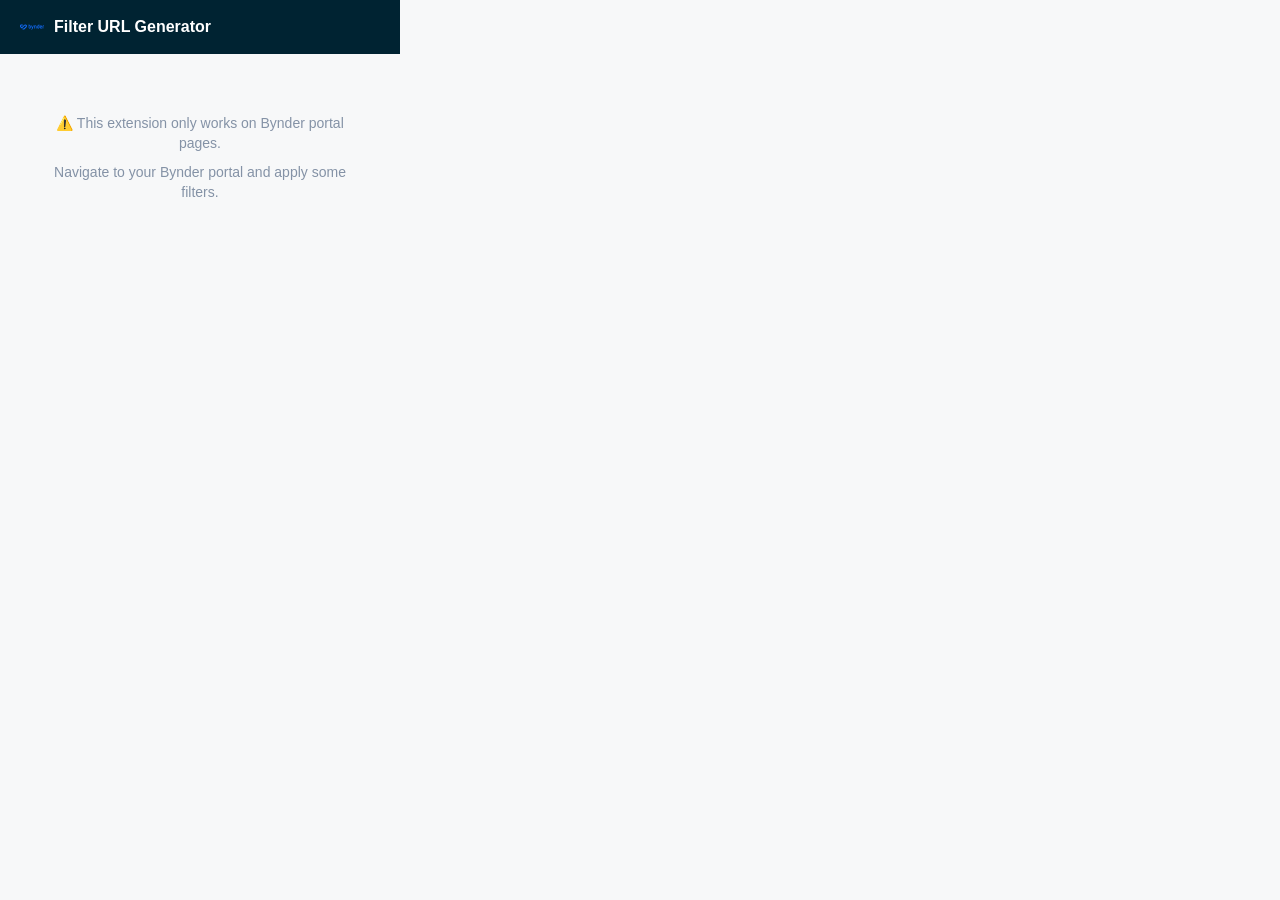
==== popup.html @ 3baa2d5d "first commit" ====
<!DOCTYPE html>
<html lang="en">
<head>
    <meta charset="UTF-8">
    <meta name="viewport" content="width=device-width, initial-scale=1.0">
    <title>Bynder Filter URL Generator</title>
    <link rel="stylesheet" href="popup.css">
</head>
<body>
    <div class="container">
        <header class="header">
            <img src="bynder-logo-blue.svg" alt="Bynder Logo" class="logo">
            <h1>Filter URL Generator</h1>
        </header>

        <main class="content">
            <div id="loading" class="loading">
                <div class="spinner"></div>
                <p>Detecting filters...</p>
            </div>

            <div id="not-bynder" class="message" style="display: none;">
                <p>⚠️ This extension only works on Bynder portal pages.</p>
                <p>Navigate to your Bynder portal and apply some filters.</p>
            </div>

            <div id="no-filters" class="message" style="display: none;">
                <p>ℹ️ No active filters detected.</p>
                <p>Apply filters on the Bynder page and click refresh.</p>
                <button id="refresh-btn" class="btn btn-primary">Refresh</button>
            </div>

            <div id="filters-detected" class="results" style="display: none;">
                <div class="portal-info">
                    <h3>Portal</h3>
                    <p id="portal-url"></p>
                </div>

                <div class="detected-filters">
                    <h3>Detected Filters</h3>
                    
                    <div id="metaproperties-section" class="filter-section" style="display: none;">
                        <h4>Metaproperties</h4>
                        <ul id="metaproperties-list"></ul>
                    </div>

                    <div id="tags-section" class="filter-section" style="display: none;">
                        <h4>Tags</h4>
                        <ul id="tags-list"></ul>
                    </div>

                    <div id="search-section" class="filter-section" style="display: none;">
                        <h4>Search Terms</h4>
                        <ul id="search-list"></ul>
                    </div>

                    <div id="status-section" class="filter-section" style="display: none;">
                        <h4>Status Filters</h4>
                        <ul id="status-list"></ul>
                    </div>
                </div>

                <div class="url-output">
                    <h3>Generated URL</h3>
                    <div class="url-container">
                        <input type="text" id="generated-url" readonly>
                        <button id="copy-btn" class="btn btn-copy" title="Copy to clipboard">
                            <span class="copy-icon">📋</span>
                        </button>
                    </div>
                </div>

                <div class="actions">
                    <button id="refresh-filters" class="btn btn-secondary">Refresh Filters</button>
                </div>
            </div>
        </main>
    </div>

    <script src="popup.js"></script>
</body>
</html>
---- popup.css ----
* {
    margin: 0;
    padding: 0;
    box-sizing: border-box;
}

body {
    font-family: 'Inter', -apple-system, BlinkMacSystemFont, 'Segoe UI', Roboto, sans-serif;
    font-size: 14px;
    line-height: 1.4;
    color: #031026;
    background-color: #F7F8F9;
    width: 400px;
    max-height: 600px;
    overflow-y: auto;
}

.container {
    display: flex;
    flex-direction: column;
    min-height: 100%;
}

.header {
    background-color: #002332;
    padding: 15px 20px;
    display: flex;
    align-items: center;
    gap: 10px;
}

.logo {
    width: 24px;
    height: 24px;
}

.header h1 {
    color: white;
    font-size: 16px;
    font-weight: 600;
    margin: 0;
}

.content {
    padding: 20px;
    flex: 1;
}

.loading {
    text-align: center;
    padding: 40px 20px;
}

.spinner {
    width: 32px;
    height: 32px;
    border: 3px solid #E0E4EA;
    border-top: 3px solid #0AF;
    border-radius: 50%;
    animation: spin 1s linear infinite;
    margin: 0 auto 15px;
}

@keyframes spin {
    0% { transform: rotate(0deg); }
    100% { transform: rotate(360deg); }
}

.message {
    text-align: center;
    padding: 40px 20px;
    color: #8492A6;
}

.message p {
    margin-bottom: 10px;
}

.btn {
    display: inline-block;
    padding: 8px 16px;
    border: none;
    border-radius: 6px;
    font-size: 14px;
    font-weight: 500;
    cursor: pointer;
    transition: all 0.2s ease;
    text-decoration: none;
}

.btn-primary {
    background-color: #0AF;
    color: white;
}

.btn-primary:hover {
    background-color: #0099E6;
}

.btn-secondary {
    background-color: #F9F9FA;
    color: #3C4858;
    border: 1px solid #E0E4EA;
}

.btn-secondary:hover {
    background-color: #F2F2F2;
}

.btn-copy {
    background-color: #F9F9FA;
    color: #3C4858;
    border: 1px solid #E0E4EA;
    padding: 8px 12px;
    min-width: 40px;
}

.btn-copy:hover {
    background-color: #F2F2F2;
}

.btn-copy.copied {
    background-color: #7AB03F;
    color: white;
    border-color: #7AB03F;
}

.portal-info {
    margin-bottom: 20px;
}

.portal-info h3 {
    font-size: 14px;
    font-weight: 600;
    margin-bottom: 8px;
    color: #031026;
}

.portal-info p {
    color: #8492A6;
    font-size: 13px;
    word-break: break-all;
}

.detected-filters {
    margin-bottom: 20px;
}

.detected-filters h3 {
    font-size: 16px;
    font-weight: 600;
    margin-bottom: 15px;
    color: #031026;
}

.filter-section {
    margin-bottom: 15px;
}

.filter-section h4 {
    font-size: 14px;
    font-weight: 600;
    margin-bottom: 8px;
    color: #3C4858;
}

.filter-section ul {
    list-style: none;
    margin-left: 10px;
}

.filter-section li {
    background-color: #E3F2FD;
    padding: 6px 10px;
    margin-bottom: 4px;
    border-radius: 4px;
    font-size: 13px;
    color: #0066B3;
}

.url-output {
    margin-bottom: 20px;
}

.url-output h3 {
    font-size: 14px;
    font-weight: 600;
    margin-bottom: 10px;
    color: #031026;
}

.url-container {
    display: flex;
    gap: 8px;
    align-items: stretch;
}

#generated-url {
    flex: 1;
    padding: 10px 12px;
    border: 1px solid #E0E4EA;
    border-radius: 6px;
    font-size: 12px;
    font-family: monospace;
    background-color: #F9F9FA;
    color: #3C4858;
    word-break: break-all;
    min-height: 38px;
}

.actions {
    text-align: center;
}

.copy-icon {
    display: inline-block;
    font-style: normal;
}

.results {
    animation: fadeIn 0.3s ease-in;
}

@keyframes fadeIn {
    from { opacity: 0; transform: translateY(10px); }
    to { opacity: 1; transform: translateY(0); }
}

/* Scrollbar styling */
::-webkit-scrollbar {
    width: 6px;
}

::-webkit-scrollbar-track {
    background: #F7F8F9;
}

::-webkit-scrollbar-thumb {
    background: #E0E4EA;
    border-radius: 3px;
}

::-webkit-scrollbar-thumb:hover {
    background: #C2CAD5;
}
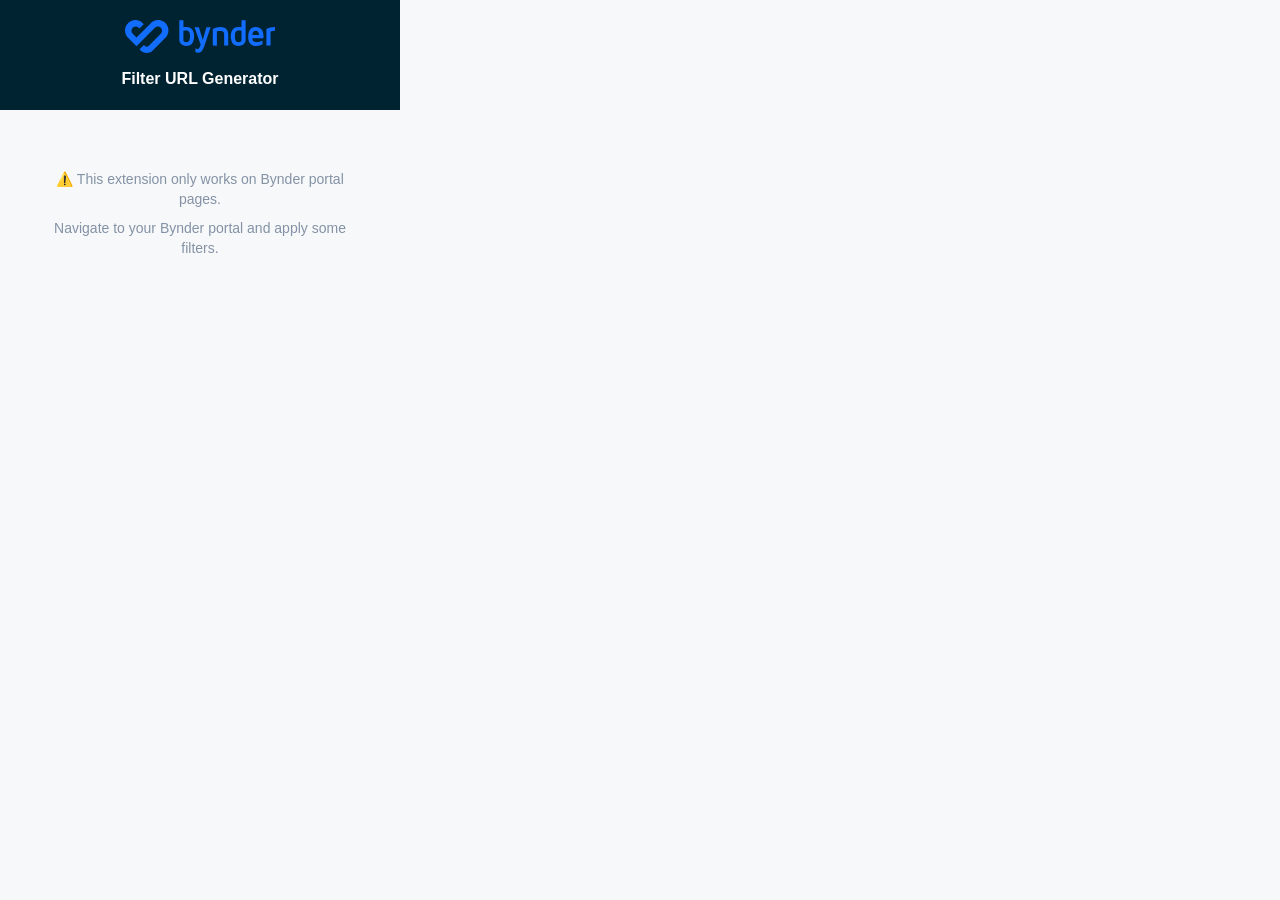
==== commit d1888454: "Remove redundant Refresh Filters button - Remove the Refresh Filters button from the popup HTML - Re" ====
--- a/popup.html
+++ b/popup.html
@@ -36,27 +36,17 @@
                     <p id="portal-url"></p>
                 </div>
 
-                <div class="detected-filters">
-                    <h3>Detected Filters</h3>
-                    
-                    <div id="metaproperties-section" class="filter-section" style="display: none;">
-                        <h4>Metaproperties</h4>
-                        <ul id="metaproperties-list"></ul>
-                    </div>
-
-                    <div id="tags-section" class="filter-section" style="display: none;">
-                        <h4>Tags</h4>
-                        <ul id="tags-list"></ul>
-                    </div>
-
-                    <div id="search-section" class="filter-section" style="display: none;">
-                        <h4>Search Terms</h4>
-                        <ul id="search-list"></ul>
-                    </div>
-
-                    <div id="status-section" class="filter-section" style="display: none;">
-                        <h4>Status Filters</h4>
-                        <ul id="status-list"></ul>
+                <div class="status-actions">
+                    <h3>Status Actions</h3>
+                    <div class="status-buttons">
+                        <button class="btn btn-status" data-field="isActive" data-value="true" title="Show only active assets">Active Assets</button>
+                        <button class="btn btn-status" data-field="archive" data-value="1" title="Show only archived assets">Archived</button>
+                        <button class="btn btn-status" data-field="isPublic" data-value="1" title="Show only public assets">Public</button>
+                        <button class="btn btn-status" data-field="isDownloadable" data-value="true" title="Show downloadable assets">Downloadable</button>
+                        <button class="btn btn-status" data-field="isDownloadable" data-value="false" title="Show non-downloadable assets">Non-Downloadable</button>
+                        <button class="btn btn-status" data-field="keyVisual" data-value="1" title="Show limited usage assets">Limited Usage</button>
+                        <button class="btn btn-status" data-field="audit" data-value="1" title="Show assets sent for review">Sent for Review</button>
+                        <button class="btn btn-status" data-field="watermark" data-value="1" title="Show watermarked assets">Watermarked</button>
                     </div>
                 </div>
 
@@ -70,9 +60,6 @@
                     </div>
                 </div>
 
-                <div class="actions">
-                    <button id="refresh-filters" class="btn btn-secondary">Refresh Filters</button>
-                </div>
             </div>
         </main>
     </div>
--- a/popup.css
+++ b/popup.css
@@ -23,15 +23,16 @@
 
 .header {
     background-color: #002332;
-    padding: 15px 20px;
+    padding: 20px;
     display: flex;
+    flex-direction: column;
     align-items: center;
-    gap: 10px;
+    gap: 15px;
 }
 
 .logo {
-    width: 24px;
-    height: 24px;
+    width: 150px;
+    height: auto;
 }
 
 .header h1 {
@@ -142,15 +143,56 @@
     word-break: break-all;
 }
 
-.detected-filters {
+.status-actions {
     margin-bottom: 20px;
 }
 
-.detected-filters h3 {
+.status-actions h3 {
     font-size: 16px;
     font-weight: 600;
     margin-bottom: 15px;
     color: #031026;
+}
+
+.status-buttons {
+    display: grid;
+    grid-template-columns: repeat(2, 1fr);
+    gap: 8px;
+}
+
+.btn-status {
+    background-color: #F9F9FA;
+    color: #3C4858;
+    border: 1px solid #E0E4EA;
+    padding: 10px 12px;
+    font-size: 13px;
+    text-align: center;
+    white-space: nowrap;
+    overflow: hidden;
+    text-overflow: ellipsis;
+}
+
+.btn-status:hover {
+    background-color: #E3F2FD;
+    border-color: #0AF;
+    color: #0066B3;
+}
+
+.btn-status:active {
+    background-color: #0AF;
+    color: white;
+    border-color: #0AF;
+}
+
+.btn-status.selected {
+    background-color: #0AF;
+    color: white;
+    border-color: #0AF;
+    opacity: 0.7;
+}
+
+.btn-status.selected:hover {
+    opacity: 0.85;
 }
 
 .filter-section {
@@ -208,9 +250,6 @@
     min-height: 38px;
 }
 
-.actions {
-    text-align: center;
-}
 
 .copy-icon {
     display: inline-block;
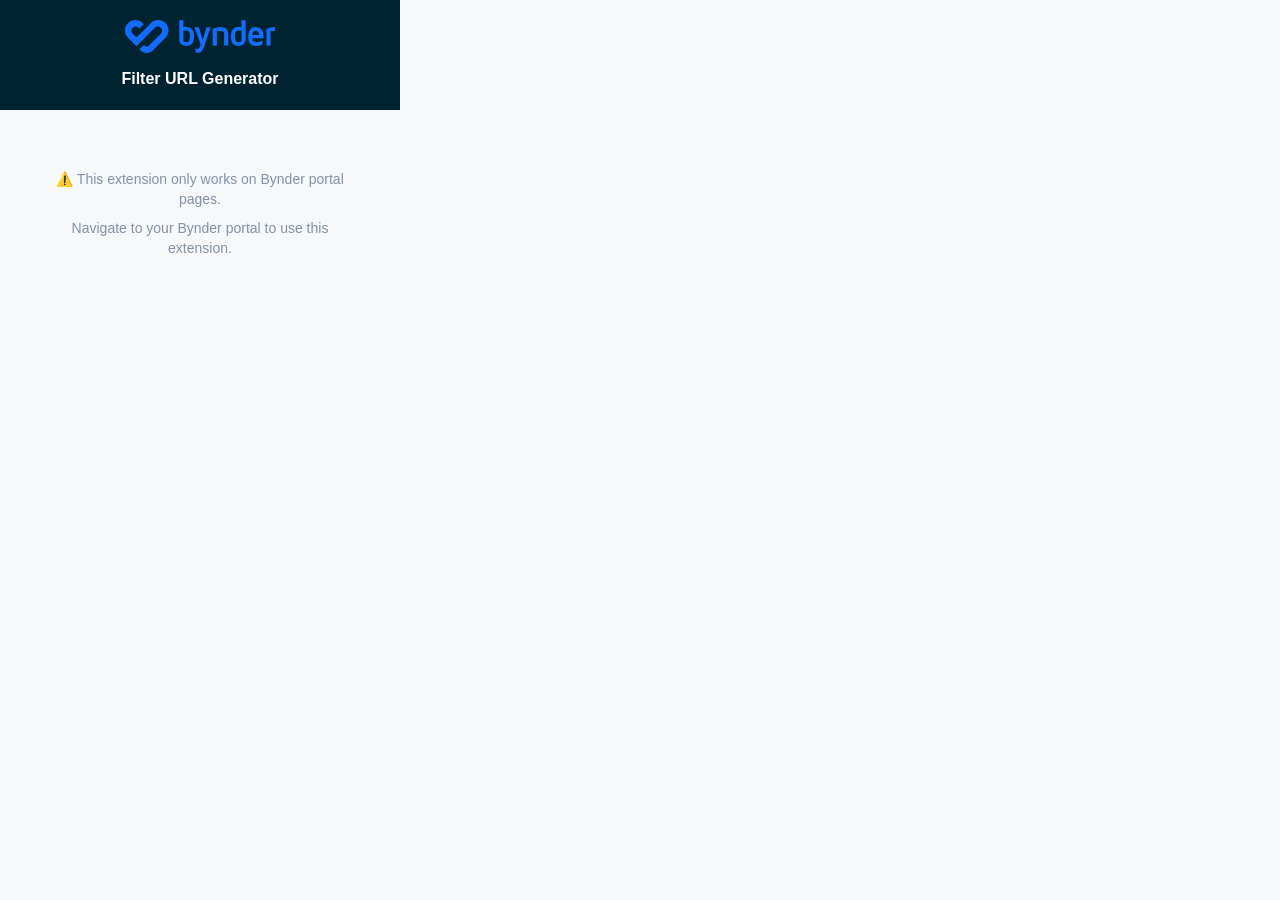
==== commit 7af1a459: "big update and privacy policy" ====
--- a/popup.html
+++ b/popup.html
@@ -21,13 +21,7 @@
 
             <div id="not-bynder" class="message" style="display: none;">
                 <p>⚠️ This extension only works on Bynder portal pages.</p>
-                <p>Navigate to your Bynder portal and apply some filters.</p>
-            </div>
-
-            <div id="no-filters" class="message" style="display: none;">
-                <p>ℹ️ No active filters detected.</p>
-                <p>Apply filters on the Bynder page and click refresh.</p>
-                <button id="refresh-btn" class="btn btn-primary">Refresh</button>
+                <p>Navigate to your Bynder portal to use this extension.</p>
             </div>
 
             <div id="filters-detected" class="results" style="display: none;">
@@ -37,7 +31,10 @@
                 </div>
 
                 <div class="status-actions">
-                    <h3>Status Actions</h3>
+                    <div class="status-header">
+                        <h3>Status Actions</h3>
+                        <button id="clear-status-btn" class="btn btn-clear" title="Clear all status actions">Clear All</button>
+                    </div>
                     <div class="status-buttons">
                         <button class="btn btn-status" data-field="isActive" data-value="true" title="Show only active assets">Active Assets</button>
                         <button class="btn btn-status" data-field="archive" data-value="1" title="Show only archived assets">Archived</button>
@@ -51,9 +48,15 @@
                 </div>
 
                 <div class="url-output">
-                    <h3>Generated URL</h3>
+                    <div class="url-header">
+                        <h3>Generated URL</h3>
+                        <span id="filter-count" class="filter-count"></span>
+                    </div>
                     <div class="url-container">
                         <input type="text" id="generated-url" readonly>
+                        <button id="open-btn" class="btn btn-copy" title="Open in new tab">
+                            <span class="open-icon">🔗</span>
+                        </button>
                         <button id="copy-btn" class="btn btn-copy" title="Copy to clipboard">
                             <span class="copy-icon">📋</span>
                         </button>
--- a/popup.css
+++ b/popup.css
@@ -143,15 +143,58 @@
     word-break: break-all;
 }
 
+.url-header {
+    display: flex;
+    justify-content: space-between;
+    align-items: center;
+    margin-bottom: 8px;
+}
+
+.url-header h3 {
+    margin: 0;
+}
+
+.filter-count {
+    font-size: 11px;
+    color: #6B7280;
+    font-style: italic;
+    background-color: #F3F4F6;
+    padding: 2px 6px;
+    border-radius: 4px;
+    display: inline-block;
+}
+
 .status-actions {
     margin-bottom: 20px;
 }
 
-.status-actions h3 {
-    font-size: 16px;
-    font-weight: 600;
+.status-header {
+    display: flex;
+    justify-content: space-between;
+    align-items: center;
     margin-bottom: 15px;
+}
+
+.status-header h3 {
+    font-size: 14px;
+    font-weight: 600;
+    margin: 0;
     color: #031026;
+}
+
+.btn-clear {
+    background-color: #F9F9FA;
+    color: #6B7280;
+    border: 1px solid #E0E4EA;
+    padding: 4px 8px;
+    font-size: 11px;
+    border-radius: 4px;
+    cursor: pointer;
+}
+
+.btn-clear:hover {
+    background-color: #F3F4F6;
+    color: #374151;
 }
 
 .status-buttons {
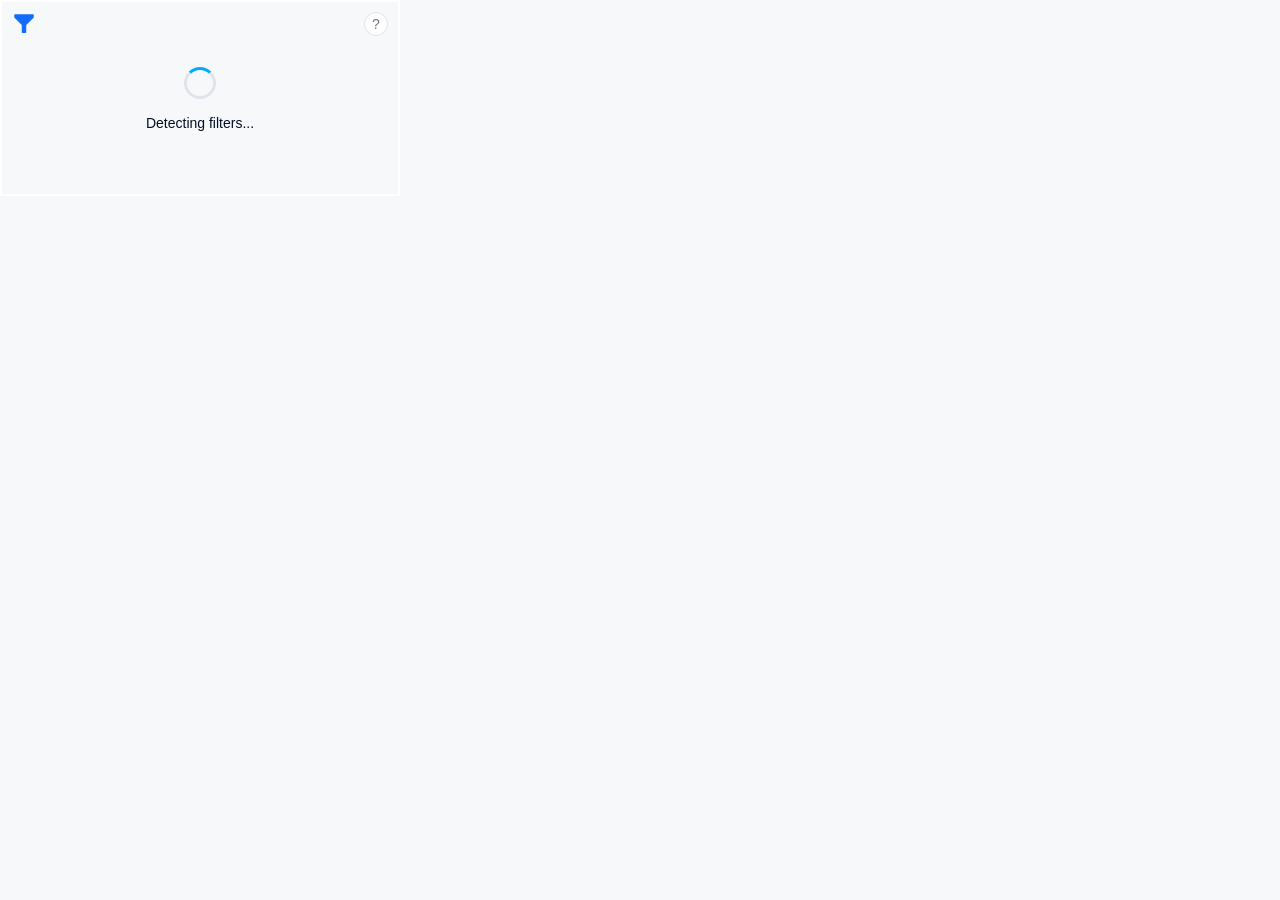
==== commit dac08dc0: "many fixed" ====
--- a/popup.html
+++ b/popup.html
@@ -8,9 +8,17 @@
 </head>
 <body>
     <div class="container">
+        <button id="info-btn" class="info-btn" title="How to use">
+            <span class="info-icon">?</span>
+        </button>
+        <div id="info-tooltip" class="info-tooltip" style="display: none;">
+            <p>Apply any filter to generate a shareable URL. All filter types are supported except custom date ranges and custom resolution values.</p>
+        </div>
+        
         <header class="header">
-            <img src="bynder-logo-blue.svg" alt="Bynder Logo" class="logo">
-            <h1>Filter URL Generator</h1>
+            <a href="https://chromewebstore.google.com/detail/bynder-filter-url-generat/kmjbefjcflbegkomplljokogkjnfifhm?authuser=0&hl=en" target="_blank" class="logo-link">
+                <img src="icons/funnel-48.png" alt="Filter URL Generator Logo" class="logo">
+            </a>
         </header>
 
         <main class="content">
@@ -20,36 +28,15 @@
             </div>
 
             <div id="not-bynder" class="message" style="display: none;">
-                <p>⚠️ This extension only works on Bynder portal pages.</p>
-                <p>Navigate to your Bynder portal to use this extension.</p>
+                <p>⚠️ This extension only works in the asset bank of your Bynder portal.</p>
             </div>
 
             <div id="filters-detected" class="results" style="display: none;">
-                <div class="portal-info">
-                    <h3>Portal</h3>
-                    <p id="portal-url"></p>
-                </div>
+                
 
-                <div class="status-actions">
-                    <div class="status-header">
-                        <h3>Status Actions</h3>
-                        <button id="clear-status-btn" class="btn btn-clear" title="Clear all status actions">Clear All</button>
-                    </div>
-                    <div class="status-buttons">
-                        <button class="btn btn-status" data-field="isActive" data-value="true" title="Show only active assets">Active Assets</button>
-                        <button class="btn btn-status" data-field="archive" data-value="1" title="Show only archived assets">Archived</button>
-                        <button class="btn btn-status" data-field="isPublic" data-value="1" title="Show only public assets">Public</button>
-                        <button class="btn btn-status" data-field="isDownloadable" data-value="true" title="Show downloadable assets">Downloadable</button>
-                        <button class="btn btn-status" data-field="isDownloadable" data-value="false" title="Show non-downloadable assets">Non-Downloadable</button>
-                        <button class="btn btn-status" data-field="keyVisual" data-value="1" title="Show limited usage assets">Limited Usage</button>
-                        <button class="btn btn-status" data-field="audit" data-value="1" title="Show assets sent for review">Sent for Review</button>
-                        <button class="btn btn-status" data-field="watermark" data-value="1" title="Show watermarked assets">Watermarked</button>
-                    </div>
-                </div>
 
                 <div class="url-output">
                     <div class="url-header">
-                        <h3>Generated URL</h3>
                         <span id="filter-count" class="filter-count"></span>
                     </div>
                     <div class="url-container">
--- a/popup.css
+++ b/popup.css
@@ -5,7 +5,7 @@
 }
 
 body {
-    font-family: 'Inter', -apple-system, BlinkMacSystemFont, 'Segoe UI', Roboto, sans-serif;
+    font-family: -apple-system, BlinkMacSystemFont, 'Segoe UI', Roboto, sans-serif;
     font-size: 14px;
     line-height: 1.4;
     color: #031026;
@@ -13,26 +13,44 @@
     width: 400px;
     max-height: 600px;
     overflow-y: auto;
+    user-select: none;
+    border: 2px solid white;
+    box-sizing: border-box;
 }
 
 .container {
     display: flex;
     flex-direction: column;
     min-height: 100%;
+    position: relative;
 }
 
 .header {
-    background-color: #002332;
-    padding: 20px;
+    background-color: #F7F8F9;
+    padding: 10px 30px 10px 30px;
     display: flex;
     flex-direction: column;
     align-items: center;
     gap: 15px;
 }
 
+.logo-link {
+    position: absolute;
+    top: 10px;
+    left: 10px;
+    display: inline-block;
+    text-decoration: none;
+    z-index: 10;
+}
+
 .logo {
-    width: 150px;
-    height: auto;
+    width: 24px;
+    height: 24px;
+    transition: opacity 0.2s ease;
+}
+
+.logo-link:hover .logo {
+    opacity: 0.8;
 }
 
 .header h1 {
@@ -40,16 +58,18 @@
     font-size: 16px;
     font-weight: 600;
     margin: 0;
+    user-select: none;
+    text-shadow: 0 0 8px rgba(255, 255, 255, 0.3), 0 0 16px rgba(255, 255, 255, 0.1);
 }
 
 .content {
-    padding: 20px;
+    padding: 15px 30px 30px 30px;
     flex: 1;
 }
 
 .loading {
     text-align: center;
-    padding: 40px 20px;
+    padding: 30px;
 }
 
 .spinner {
@@ -67,9 +87,15 @@
     100% { transform: rotate(360deg); }
 }
 
+@keyframes gradientShift {
+    0% { background-position: 0% 50%; }
+    50% { background-position: 100% 50%; }
+    100% { background-position: 0% 50%; }
+}
+
 .message {
     text-align: center;
-    padding: 40px 20px;
+    padding: 30px;
     color: #8492A6;
 }
 
@@ -124,6 +150,68 @@
     background-color: #7AB03F;
     color: white;
     border-color: #7AB03F;
+}
+
+.info-btn {
+    position: absolute;
+    top: 10px;
+    right: 10px;
+    width: 24px;
+    height: 24px;
+    border-radius: 50%;
+    border: 1px solid #E0E4EA;
+    background-color: #FFFFFF;
+    color: #6B7280;
+    font-size: 14px;
+    font-weight: 500;
+    cursor: pointer;
+    display: flex;
+    align-items: center;
+    justify-content: center;
+    transition: all 0.2s ease;
+    z-index: 10;
+}
+
+.info-btn:hover {
+    background-color: #0AF;
+    color: white;
+    border-color: #0AF;
+}
+
+.info-btn.active {
+    background-color: #0AF;
+    color: white;
+    border-color: #0AF;
+}
+
+.info-icon {
+    display: inline-block;
+}
+
+.info-tooltip {
+    position: absolute;
+    top: 40px;
+    right: 10px;
+    background-color: #FFFFFF;
+    border: 1px solid #E0E4EA;
+    border-radius: 8px;
+    padding: 16px;
+    max-width: 280px;
+    box-shadow: 0 4px 12px rgba(0, 0, 0, 0.1);
+    z-index: 20;
+    animation: fadeIn 0.2s ease;
+}
+
+.info-tooltip p {
+    color: #4A5568;
+    font-size: 13px;
+    font-weight: 500;
+    line-height: 1.5;
+    margin: 0;
+}
+
+.results {
+    position: relative;
 }
 
 .portal-info {
@@ -268,7 +356,7 @@
 }
 
 .url-output h3 {
-    font-size: 14px;
+    font-size: 16px;
     font-weight: 600;
     margin-bottom: 10px;
     color: #031026;
@@ -287,10 +375,16 @@
     border-radius: 6px;
     font-size: 12px;
     font-family: monospace;
-    background-color: #F9F9FA;
+    background-color: #FFFFFF;
     color: #3C4858;
     word-break: break-all;
     min-height: 38px;
+    user-select: text;
+}
+
+#generated-url:focus {
+    outline: none;
+    border: 1px solid #000000;
 }
 
 
@@ -304,7 +398,7 @@
 }
 
 @keyframes fadeIn {
-    from { opacity: 0; transform: translateY(10px); }
+    from { opacity: 0; transform: translateY(-5px); }
     to { opacity: 1; transform: translateY(0); }
 }
 
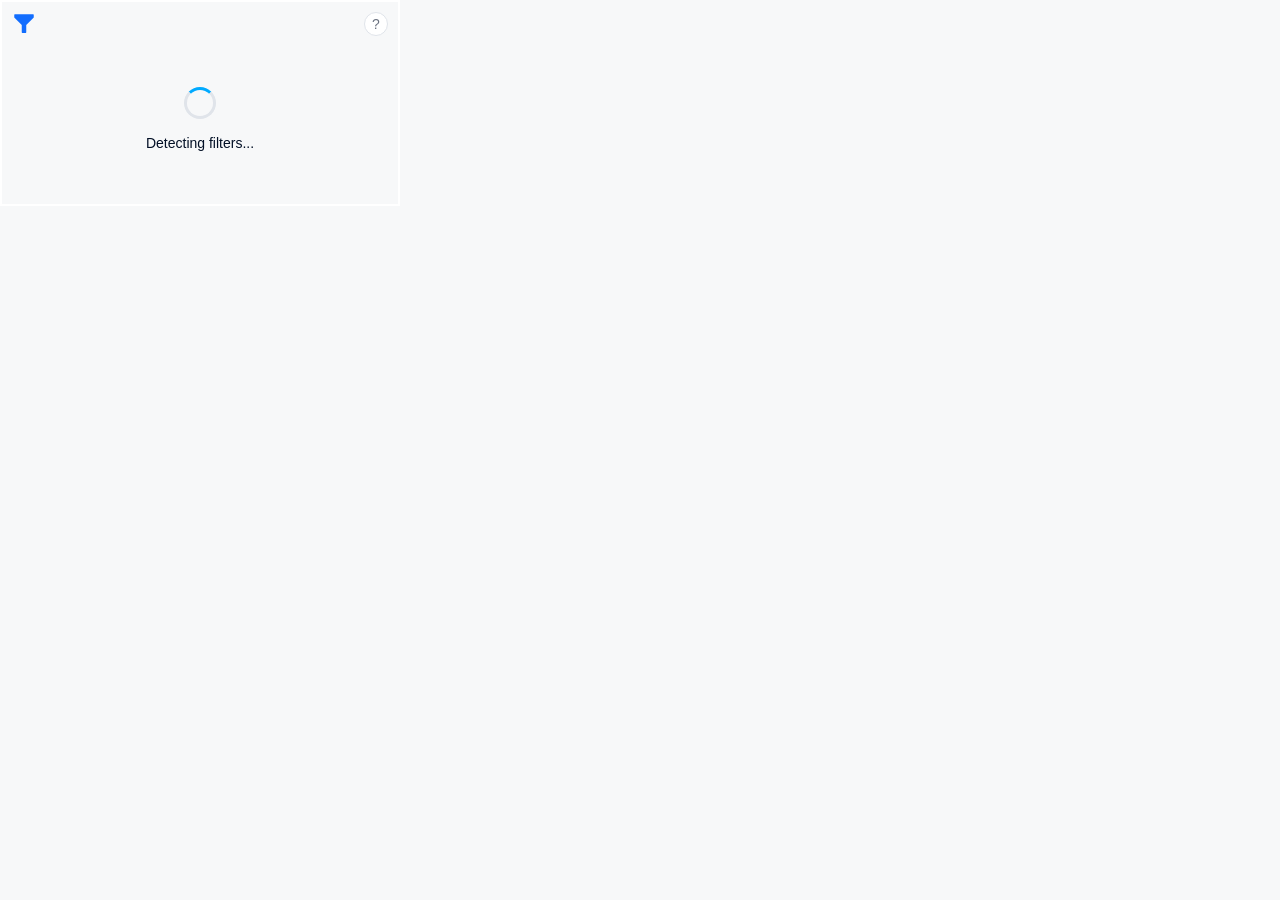
==== commit e6f505bd: "predictable URL" ====
--- a/popup.html
+++ b/popup.html
@@ -12,7 +12,7 @@
             <span class="info-icon">?</span>
         </button>
         <div id="info-tooltip" class="info-tooltip" style="display: none;">
-            <p>Apply any filter to generate a shareable URL. All filter types are supported except custom date ranges and custom resolution values.</p>
+            <p>Apply any filter to generate a shareable URL. All filter types are supported except custom date ranges and custom resolution values. When using options, a predictable URL will also be generated.</p>
         </div>
         
         <header class="header">
@@ -37,16 +37,48 @@
 
                 <div class="url-output">
                     <div class="url-header">
-                        <span id="filter-count" class="filter-count"></span>
+                        <div class="header-left">
+                            <span class="url-label">Filter URL</span>
+                            <span id="filter-count" class="filter-count"></span>
+                        </div>
+                        <button class="header-toggle" id="filter-url-toggle" title="Toggle section">
+                            <span class="toggle-arrow">▼</span>
+                        </button>
                     </div>
-                    <div class="url-container">
-                        <input type="text" id="generated-url" readonly>
-                        <button id="open-btn" class="btn btn-copy" title="Open in new tab">
-                            <span class="open-icon">🔗</span>
+                    <div id="filter-url-content" class="url-content">
+                        <div class="url-container">
+                            <input type="text" id="generated-url" readonly>
+                            <button id="open-btn" class="btn btn-copy" title="Open in new tab">
+                                <span class="open-icon">🔗</span>
+                            </button>
+                            <button id="copy-btn" class="btn btn-copy" title="Copy to clipboard">
+                                <span class="copy-icon">📋</span>
+                            </button>
+                        </div>
+                    </div>
+                </div>
+
+                <div id="predictable-url-section" class="url-output" style="display: none;">
+                    <div class="url-header">
+                        <div class="header-left">
+                            <span class="url-label">Predictable URL</span>
+                            <span class="url-sublabel">(Options Only)</span>
+                            <span id="predictable-filter-count" class="filter-count"></span>
+                        </div>
+                        <button class="header-toggle" id="predictable-url-toggle" title="Toggle section">
+                            <span class="toggle-arrow">▼</span>
                         </button>
-                        <button id="copy-btn" class="btn btn-copy" title="Copy to clipboard">
-                            <span class="copy-icon">📋</span>
-                        </button>
+                    </div>
+                    <div id="predictable-url-content" class="url-content" style="display: none;">
+                        <div class="url-container">
+                            <input type="text" id="predictable-url" readonly>
+                            <button id="predictable-open-btn" class="btn btn-copy" title="Open in new tab">
+                                <span class="open-icon">🔗</span>
+                            </button>
+                            <button id="predictable-copy-btn" class="btn btn-copy" title="Copy to clipboard">
+                                <span class="copy-icon">📋</span>
+                            </button>
+                        </div>
                     </div>
                 </div>
 
--- a/popup.css
+++ b/popup.css
@@ -27,7 +27,7 @@
 
 .header {
     background-color: #F7F8F9;
-    padding: 10px 30px 10px 30px;
+    padding: 10px 30px 30px 30px;
     display: flex;
     flex-direction: column;
     align-items: center;
@@ -63,7 +63,7 @@
 }
 
 .content {
-    padding: 15px 30px 30px 30px;
+    padding: 15px 30px 20px 30px;
     flex: 1;
 }
 
@@ -235,7 +235,50 @@
     display: flex;
     justify-content: space-between;
     align-items: center;
-    margin-bottom: 8px;
+    margin-bottom: 10px;
+    padding-bottom: 8px;
+    border-bottom: 1px solid #E0E4EA;
+}
+
+.header-left {
+    display: flex;
+    align-items: center;
+    gap: 8px;
+}
+
+.header-toggle {
+    background: none;
+    border: none;
+    cursor: pointer;
+    padding: 4px;
+    color: #9CA3AF;
+    transition: all 0.2s ease;
+    border-radius: 4px;
+}
+
+.header-toggle:hover {
+    background-color: #F3F4F6;
+    color: #6B7280;
+}
+
+.toggle-arrow {
+    display: inline-block;
+    font-size: 12px;
+    transition: transform 0.2s ease;
+}
+
+.header-toggle.collapsed .toggle-arrow {
+    transform: rotate(-90deg);
+}
+
+.url-content {
+    transition: all 0.2s ease;
+}
+
+.url-sublabel {
+    font-size: 11px;
+    color: #9CA3AF;
+    font-weight: normal;
 }
 
 .url-header h3 {
@@ -250,6 +293,7 @@
     padding: 2px 6px;
     border-radius: 4px;
     display: inline-block;
+    margin-left: 4px;
 }
 
 .status-actions {
@@ -355,6 +399,16 @@
     margin-bottom: 20px;
 }
 
+.url-output + .url-output {
+    margin-top: 15px;
+}
+
+.url-label {
+    font-size: 13px;
+    font-weight: 600;
+    color: #031026;
+}
+
 .url-output h3 {
     font-size: 16px;
     font-weight: 600;
@@ -368,7 +422,8 @@
     align-items: stretch;
 }
 
-#generated-url {
+#generated-url,
+#predictable-url {
     flex: 1;
     padding: 10px 12px;
     border: 1px solid #E0E4EA;
@@ -382,7 +437,8 @@
     user-select: text;
 }
 
-#generated-url:focus {
+#generated-url:focus,
+#predictable-url:focus {
     outline: none;
     border: 1px solid #000000;
 }
@@ -402,6 +458,7 @@
     to { opacity: 1; transform: translateY(0); }
 }
 
+
 /* Scrollbar styling */
 ::-webkit-scrollbar {
     width: 6px;
